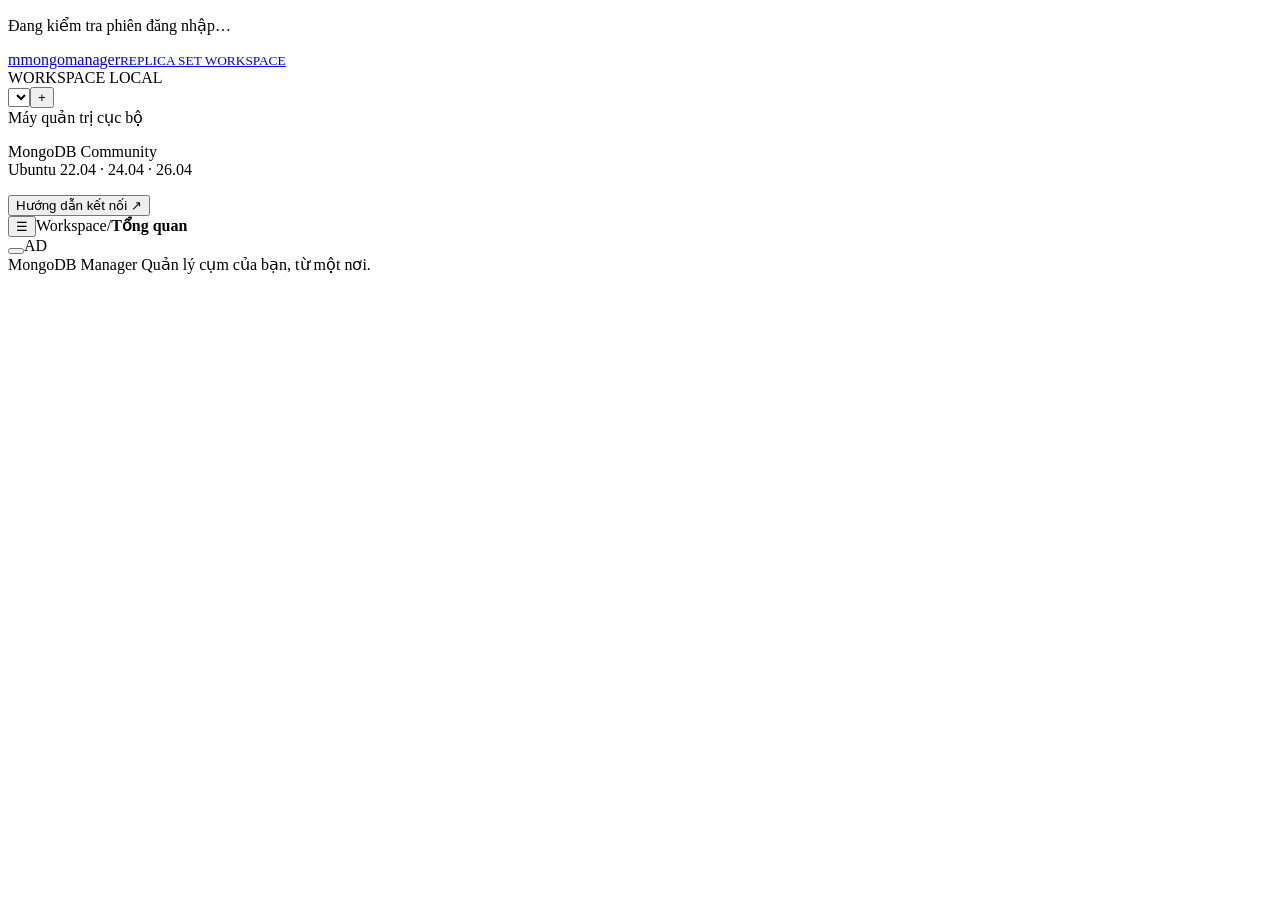
==== web/static/index.html @ 435e3b14 "mongosee" ====
<!doctype html>
<html lang="vi">
<head>
  <meta charset="utf-8"><meta name="viewport" content="width=device-width,initial-scale=1">
  <meta name="theme-color" content="#f6f8f7"><title>MongoDB Manager</title>
  <link rel="icon" href="data:image/svg+xml,%3Csvg xmlns='http://www.w3.org/2000/svg' viewBox='0 0 40 40'%3E%3Crect width='40' height='40' rx='12' fill='%23166045'/%3E%3Cpath d='M20 7C8 18 13 29 20 32C28 27 31 18 20 7Z' fill='%23c9f97e'/%3E%3C/svg%3E">
  <link rel="stylesheet" href="/static/styles.css"><script src="/static/app.js" defer></script>
</head>
<body class="auth-pending">
  <section id="login-root" class="login-screen"><p>Đang kiểm tra phiên đăng nhập…</p></section>
  <aside id="sidebar">
    <a class="brand" href="#overview"><span class="brandmark">m</span><span>mongo<span class="brand-light">manager</span><small>REPLICA SET WORKSPACE</small></span></a>
    <div class="workspace-label">WORKSPACE <span class="workspace-chip">LOCAL</span></div>
    <div class="cluster-picker"><span class="cluster-dot"></span><select id="profile-select" aria-label="Chọn cụm"></select><button class="icon-button" data-act="profile-new" title="Thêm cụm" aria-label="Thêm cụm">+</button></div>
    <nav id="navigation" aria-label="Điều hướng"></nav>
    <div class="sidebar-bottom"><div class="local-indicator"><span class="dot green"></span> Máy quản trị cục bộ</div><p>MongoDB Community<br>Ubuntu 22.04 · 24.04 · 26.04</p><button class="text-button" data-act="help">Hướng dẫn kết nối <span>↗</span></button></div>
  </aside>
  <div class="shell">
    <header class="topbar"><div class="breadcrumb"><button class="icon-button mobile-menu" data-act="sidebar" aria-label="Mở menu">☰</button><span>Workspace</span><span class="slash">/</span><strong id="breadcrumb">Tổng quan</strong></div><div class="top-actions"><button id="demo-toggle" class="demo-toggle" data-act="demo"></button><span class="top-divider"></span><button id="logout-button" class="text-button" data-act="logout" hidden>Đăng xuất</button><span class="avatar" id="admin-avatar">AD</span></div></header>
    <div id="demo-banner" class="demo-banner" hidden>Dữ liệu minh họa · Các thao tác trong chế độ xem thử không kết nối hoặc thay đổi máy chủ.<button class="text-button" data-act="demo">Chuyển sang dữ liệu thật →</button></div>
    <main id="content" tabindex="-1"></main>
    <footer>MongoDB Manager <span>Quản lý cụm của bạn, từ một nơi.</span><span id="footer-time"></span></footer>
  </div>
  <dialog id="modal"><div id="modal-content"></div></dialog>
  <div id="toasts" aria-live="polite"></div>
</body>
</html>
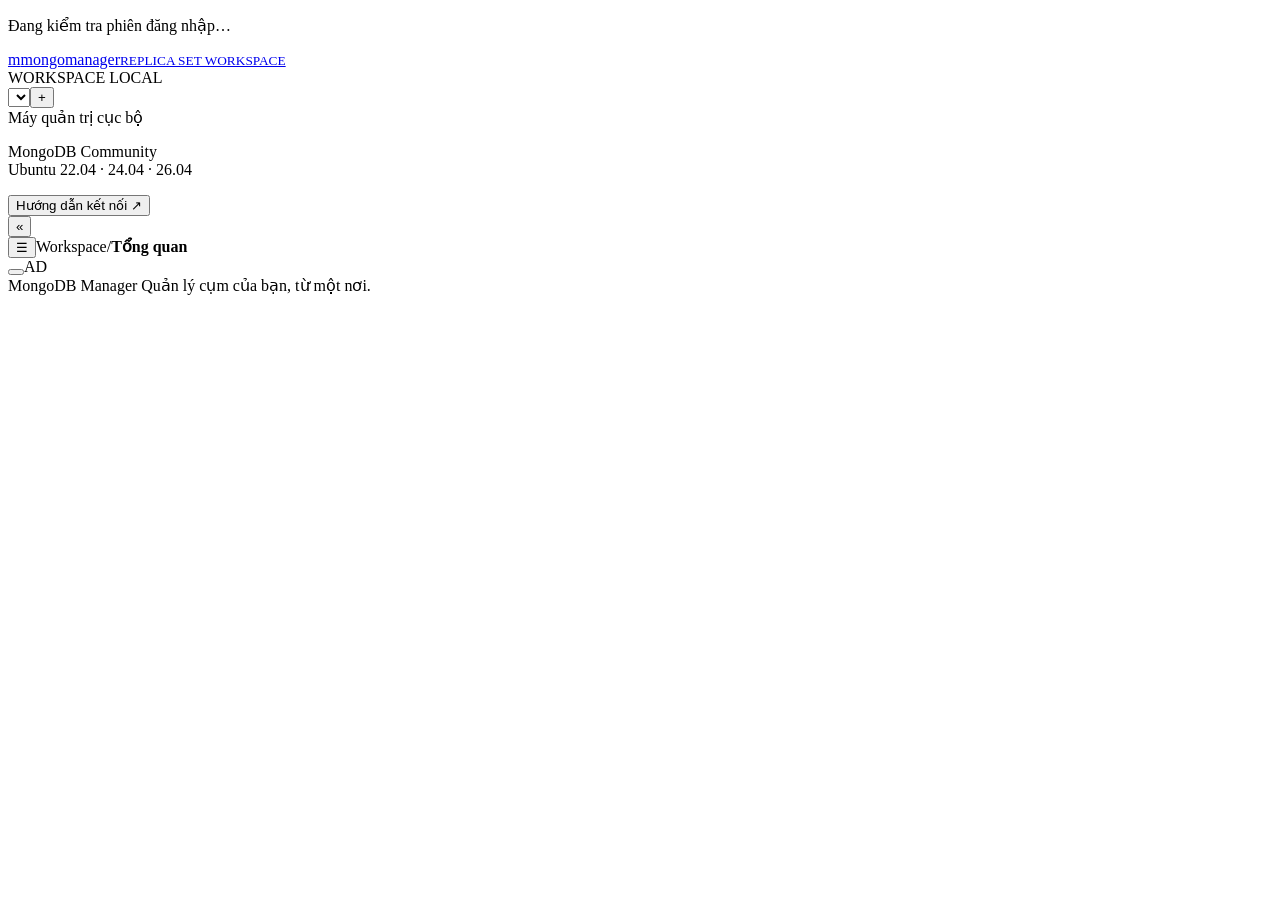
==== commit 4080a657: "update" ====
--- a/web/static/index.html
+++ b/web/static/index.html
@@ -4,7 +4,7 @@
   <meta charset="utf-8"><meta name="viewport" content="width=device-width,initial-scale=1">
   <meta name="theme-color" content="#f6f8f7"><title>MongoDB Manager</title>
   <link rel="icon" href="data:image/svg+xml,%3Csvg xmlns='http://www.w3.org/2000/svg' viewBox='0 0 40 40'%3E%3Crect width='40' height='40' rx='12' fill='%23166045'/%3E%3Cpath d='M20 7C8 18 13 29 20 32C28 27 31 18 20 7Z' fill='%23c9f97e'/%3E%3C/svg%3E">
-  <link rel="stylesheet" href="/static/styles.css"><script src="/static/app.js" defer></script>
+  <link rel="stylesheet" href="/static/styles.css"><script src="/static/ui-updates.js" defer></script><script src="/static/language.js" defer></script><script src="/static/data-explorer.js" defer></script><script src="/static/backup-explorer.js" defer></script><script src="/static/app.js" defer></script>
 </head>
 <body class="auth-pending">
   <section id="login-root" class="login-screen"><p>Đang kiểm tra phiên đăng nhập…</p></section>
@@ -14,9 +14,10 @@
     <div class="cluster-picker"><span class="cluster-dot"></span><select id="profile-select" aria-label="Chọn cụm"></select><button class="icon-button" data-act="profile-new" title="Thêm cụm" aria-label="Thêm cụm">+</button></div>
     <nav id="navigation" aria-label="Điều hướng"></nav>
     <div class="sidebar-bottom"><div class="local-indicator"><span class="dot green"></span> Máy quản trị cục bộ</div><p>MongoDB Community<br>Ubuntu 22.04 · 24.04 · 26.04</p><button class="text-button" data-act="help">Hướng dẫn kết nối <span>↗</span></button></div>
+    <button type="button" class="icon-button panel-bottom-toggle" data-act="sidebar" aria-controls="sidebar" aria-label="Thu gọn menu">«</button>
   </aside>
   <div class="shell">
-    <header class="topbar"><div class="breadcrumb"><button class="icon-button mobile-menu" data-act="sidebar" aria-label="Mở menu">☰</button><span>Workspace</span><span class="slash">/</span><strong id="breadcrumb">Tổng quan</strong></div><div class="top-actions"><button id="demo-toggle" class="demo-toggle" data-act="demo"></button><span class="top-divider"></span><button id="logout-button" class="text-button" data-act="logout" hidden>Đăng xuất</button><span class="avatar" id="admin-avatar">AD</span></div></header>
+    <header class="topbar"><div class="breadcrumb"><button class="icon-button sidebar-toggle" aria-controls="sidebar" data-act="sidebar" aria-label="Mở menu">☰</button><span>Workspace</span><span class="slash">/</span><strong id="breadcrumb">Tổng quan</strong></div><div class="top-actions"><button id="demo-toggle" class="demo-toggle" data-act="demo"></button><span class="top-divider"></span><button id="logout-button" class="text-button" data-act="logout" hidden>Đăng xuất</button><span class="avatar" id="admin-avatar">AD</span></div></header>
     <div id="demo-banner" class="demo-banner" hidden>Dữ liệu minh họa · Các thao tác trong chế độ xem thử không kết nối hoặc thay đổi máy chủ.<button class="text-button" data-act="demo">Chuyển sang dữ liệu thật →</button></div>
     <main id="content" tabindex="-1"></main>
     <footer>MongoDB Manager <span>Quản lý cụm của bạn, từ một nơi.</span><span id="footer-time"></span></footer>
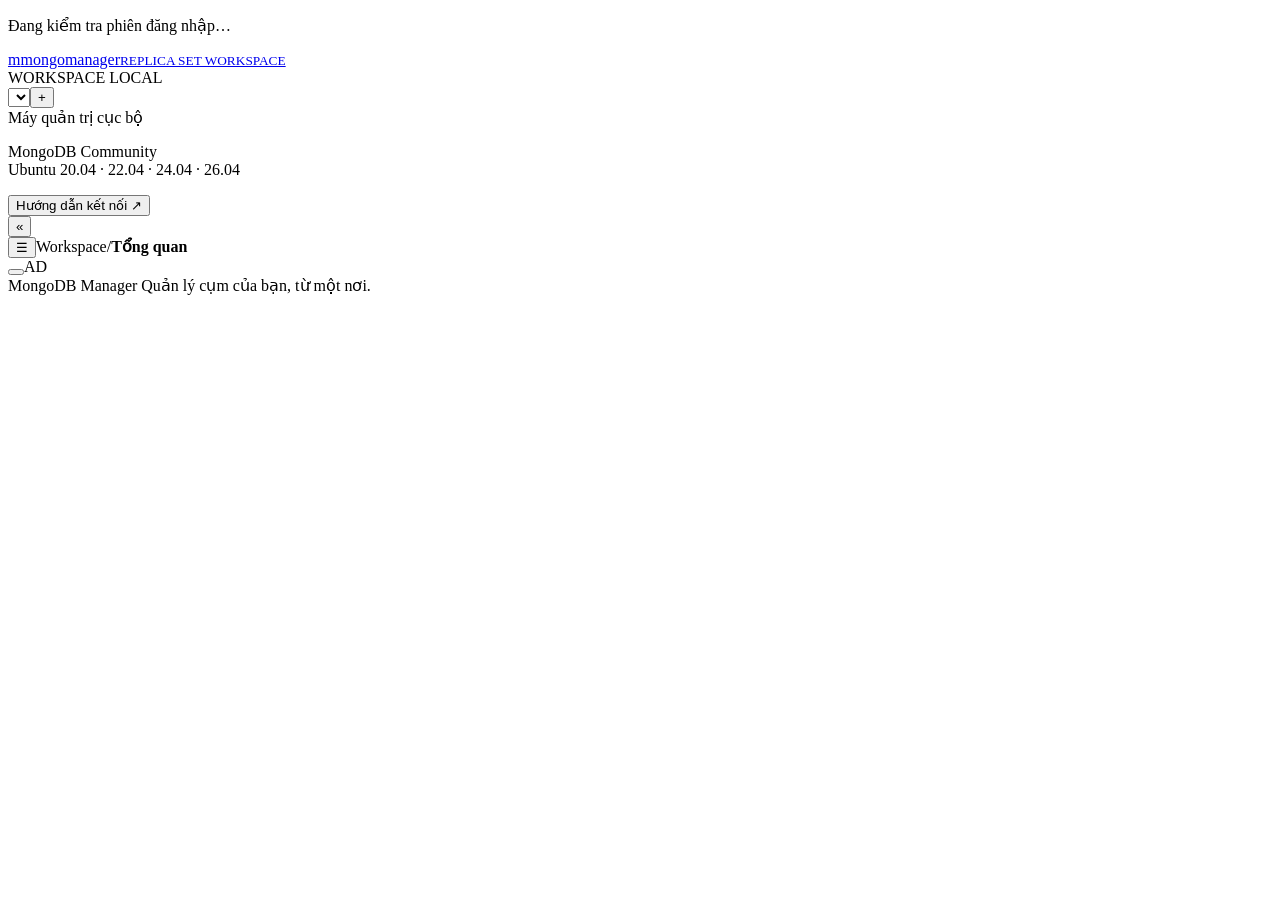
==== commit 589c7eaf: "update ubuntu" ====
--- a/web/static/index.html
+++ b/web/static/index.html
@@ -13,7 +13,7 @@
     <div class="workspace-label">WORKSPACE <span class="workspace-chip">LOCAL</span></div>
     <div class="cluster-picker"><span class="cluster-dot"></span><select id="profile-select" aria-label="Chọn cụm"></select><button class="icon-button" data-act="profile-new" title="Thêm cụm" aria-label="Thêm cụm">+</button></div>
     <nav id="navigation" aria-label="Điều hướng"></nav>
-    <div class="sidebar-bottom"><div class="local-indicator"><span class="dot green"></span> Máy quản trị cục bộ</div><p>MongoDB Community<br>Ubuntu 22.04 · 24.04 · 26.04</p><button class="text-button" data-act="help">Hướng dẫn kết nối <span>↗</span></button></div>
+    <div class="sidebar-bottom"><div class="local-indicator"><span class="dot green"></span> Máy quản trị cục bộ</div><p>MongoDB Community<br>Ubuntu 20.04 · 22.04 · 24.04 · 26.04</p><button class="text-button" data-act="help">Hướng dẫn kết nối <span>↗</span></button></div>
     <button type="button" class="icon-button panel-bottom-toggle" data-act="sidebar" aria-controls="sidebar" aria-label="Thu gọn menu">«</button>
   </aside>
   <div class="shell">
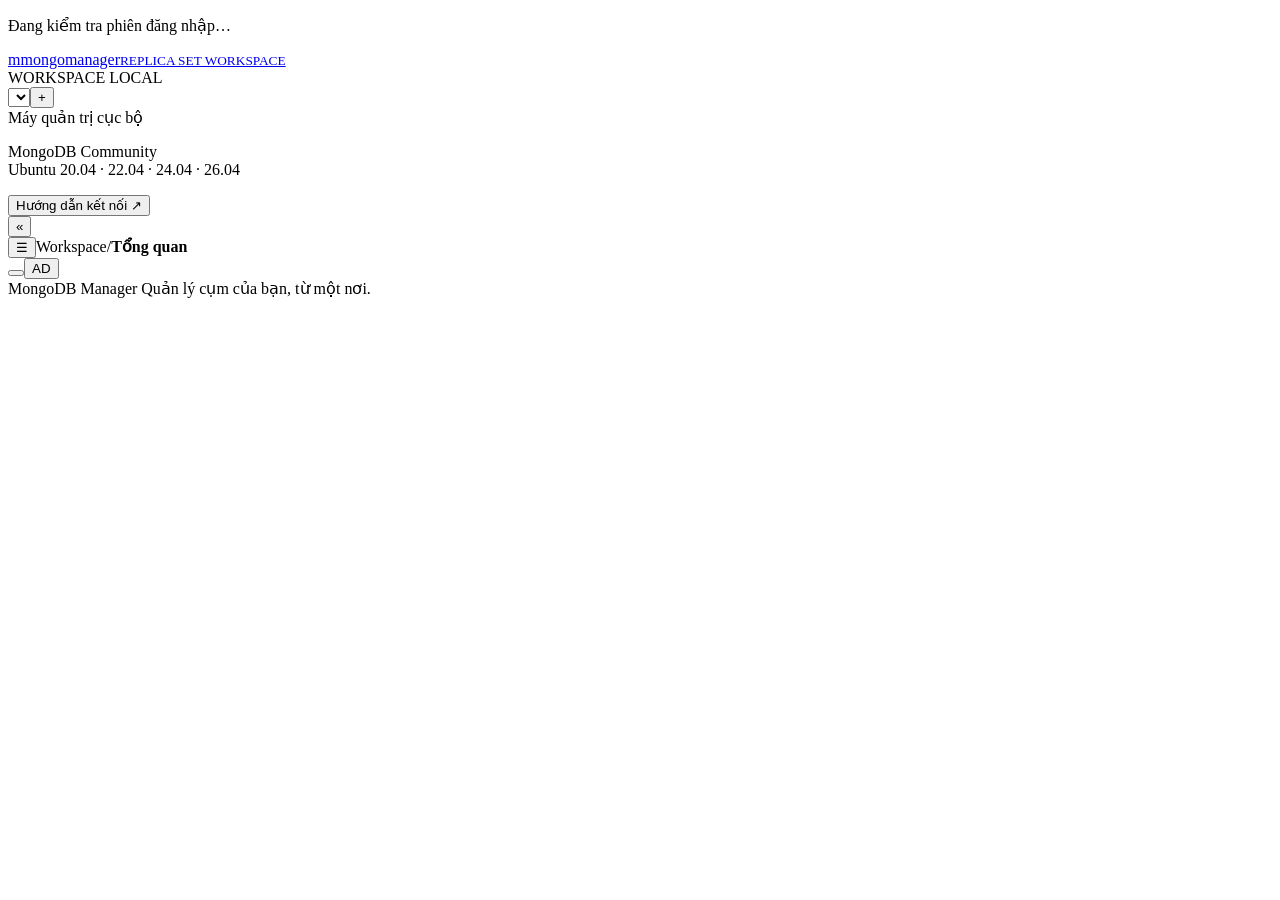
==== commit 7ea80fdc: "update" ====
--- a/web/static/index.html
+++ b/web/static/index.html
@@ -17,7 +17,7 @@
     <button type="button" class="icon-button panel-bottom-toggle" data-act="sidebar" aria-controls="sidebar" aria-label="Thu gọn menu">«</button>
   </aside>
   <div class="shell">
-    <header class="topbar"><div class="breadcrumb"><button class="icon-button sidebar-toggle" aria-controls="sidebar" data-act="sidebar" aria-label="Mở menu">☰</button><span>Workspace</span><span class="slash">/</span><strong id="breadcrumb">Tổng quan</strong></div><div class="top-actions"><button id="demo-toggle" class="demo-toggle" data-act="demo"></button><span class="top-divider"></span><button id="logout-button" class="text-button" data-act="logout" hidden>Đăng xuất</button><span class="avatar" id="admin-avatar">AD</span></div></header>
+    <header class="topbar"><div class="breadcrumb"><button class="icon-button sidebar-toggle" aria-controls="sidebar" data-act="sidebar" aria-label="Mở menu">☰</button><span>Workspace</span><span class="slash">/</span><strong id="breadcrumb">Tổng quan</strong></div><div class="top-actions"><button id="demo-toggle" class="demo-toggle" data-act="demo"></button><span class="top-divider"></span><span id="admin-username"></span><button type="button" id="logout-button" class="text-button" data-act="logout" hidden>Đăng xuất</button><button type="button" class="avatar" id="admin-avatar" data-act="manager-admin" aria-label="Sửa tài khoản quản trị" title="Sửa tài khoản quản trị">AD</button></div></header>
     <div id="demo-banner" class="demo-banner" hidden>Dữ liệu minh họa · Các thao tác trong chế độ xem thử không kết nối hoặc thay đổi máy chủ.<button class="text-button" data-act="demo">Chuyển sang dữ liệu thật →</button></div>
     <main id="content" tabindex="-1"></main>
     <footer>MongoDB Manager <span>Quản lý cụm của bạn, từ một nơi.</span><span id="footer-time"></span></footer>
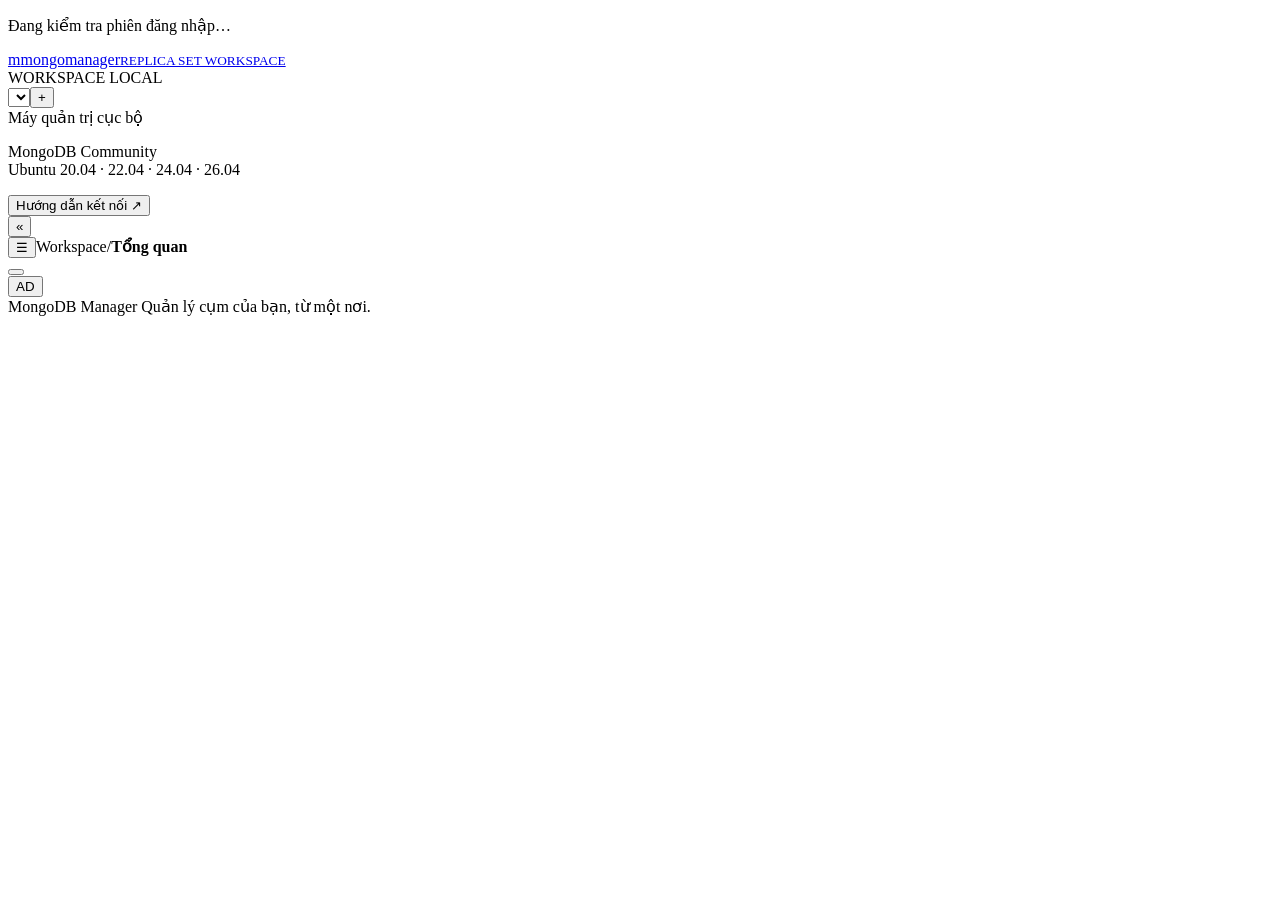
==== commit fb13f5e8: "update" ====
--- a/web/static/index.html
+++ b/web/static/index.html
@@ -17,7 +17,7 @@
     <button type="button" class="icon-button panel-bottom-toggle" data-act="sidebar" aria-controls="sidebar" aria-label="Thu gọn menu">«</button>
   </aside>
   <div class="shell">
-    <header class="topbar"><div class="breadcrumb"><button class="icon-button sidebar-toggle" aria-controls="sidebar" data-act="sidebar" aria-label="Mở menu">☰</button><span>Workspace</span><span class="slash">/</span><strong id="breadcrumb">Tổng quan</strong></div><div class="top-actions"><button id="demo-toggle" class="demo-toggle" data-act="demo"></button><span class="top-divider"></span><span id="admin-username"></span><button type="button" id="logout-button" class="text-button" data-act="logout" hidden>Đăng xuất</button><button type="button" class="avatar" id="admin-avatar" data-act="manager-admin" aria-label="Sửa tài khoản quản trị" title="Sửa tài khoản quản trị">AD</button></div></header>
+    <header class="topbar"><div class="breadcrumb"><button class="icon-button sidebar-toggle" aria-controls="sidebar" data-act="sidebar" aria-label="Mở menu">☰</button><span>Workspace</span><span class="slash">/</span><strong id="breadcrumb">Tổng quan</strong></div><div class="top-actions"><button id="demo-toggle" class="demo-toggle" data-act="demo"></button><span class="top-divider"></span><div class="account-actions"><button type="button" class="account-profile" data-act="manager-admin"><span class="avatar" id="admin-avatar" aria-hidden="true">AD</span><span id="admin-username"></span></button><button type="button" id="logout-button" class="text-button" data-act="logout" hidden>Đăng xuất</button></div></div></header>
     <div id="demo-banner" class="demo-banner" hidden>Dữ liệu minh họa · Các thao tác trong chế độ xem thử không kết nối hoặc thay đổi máy chủ.<button class="text-button" data-act="demo">Chuyển sang dữ liệu thật →</button></div>
     <main id="content" tabindex="-1"></main>
     <footer>MongoDB Manager <span>Quản lý cụm của bạn, từ một nơi.</span><span id="footer-time"></span></footer>
